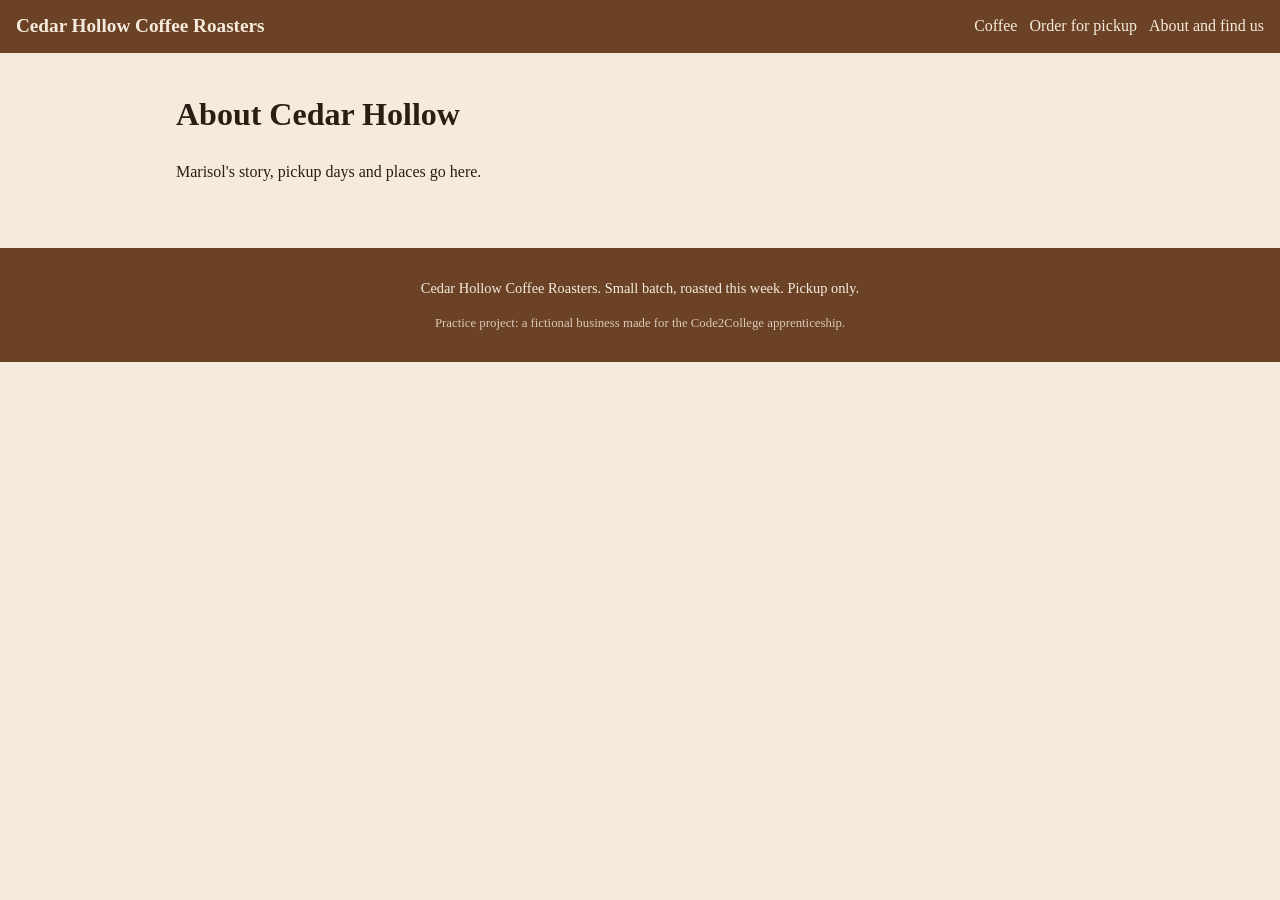
==== about.html @ 4f6b66a6 "Initial starter" ====
<!DOCTYPE html>
<html lang="en">
<head>
  <meta charset="UTF-8">
  <meta name="viewport" content="width=device-width, initial-scale=1.0">
  <title>About and find us | Cedar Hollow Coffee Roasters</title>
  <link rel="stylesheet" href="site.css">
  <link rel="stylesheet" href="about.css">
</head>
<body>
  <!-- SHARED HEADER: the same in every page. Change it only after the whole team agrees. -->
  <header class="site-header">
    <a class="brand" href="index.html">Cedar Hollow Coffee Roasters</a>
    <nav>
      <a href="products.html">Coffee</a>
      <a href="order.html">Order for pickup</a>
      <a href="about.html">About and find us</a>
    </nav>
  </header>

  <main>
    <!-- OWNER: write your name here: ________
         PIECE: About and Find us page, plus listing-draft.md and captions.md.
         Only the owner edits this file, about.css, listing-draft.md and captions.md. -->
    <h1>About Cedar Hollow</h1>
    <p>Marisol's story, pickup days and places go here.</p>
  </main>

  <!-- SHARED FOOTER: the same in every page. Change it only after the whole team agrees. -->
  <footer class="site-footer">
    <p>Cedar Hollow Coffee Roasters. Small batch, roasted this week. Pickup only.</p>
    <p class="practice-note">Practice project: a fictional business made for the Code2College apprenticeship.</p>
  </footer>
</body>
</html>
---- site.css ----
/* SHARED STYLES for every page. Change only after the whole team agrees.
   Brand colors from Marisol: cedar brown #6B4226 and cream #F5EBDD. */
:root { --cedar: #6B4226; --cream: #F5EBDD; --ink: #2b1d12; }
* { box-sizing: border-box; }
body { margin: 0; font-family: Georgia, "Times New Roman", serif; color: var(--ink); background: var(--cream); line-height: 1.5; }
main { max-width: 960px; margin: 0 auto; padding: 16px; }
img { max-width: 100%; height: auto; }
.site-header { background: var(--cedar); color: var(--cream); padding: 12px 16px; display: flex; flex-wrap: wrap; gap: 8px 20px; align-items: center; justify-content: space-between; }
.site-header a { color: var(--cream); text-decoration: none; }
.site-header .brand { font-size: 1.2rem; font-weight: bold; }
.site-header nav { display: flex; flex-wrap: wrap; gap: 12px; }
.site-footer { background: var(--cedar); color: var(--cream); padding: 16px; text-align: center; font-size: 0.9rem; margin-top: 32px; }
.practice-note { opacity: 0.8; font-size: 0.8rem; }
.button { display: inline-block; background: var(--cedar); color: var(--cream); padding: 10px 18px; border-radius: 6px; text-decoration: none; }
.hero { text-align: center; padding: 32px 8px; }
---- about.css ----
/* Styles for about.html only. Only the owner of about.html edits this file. */
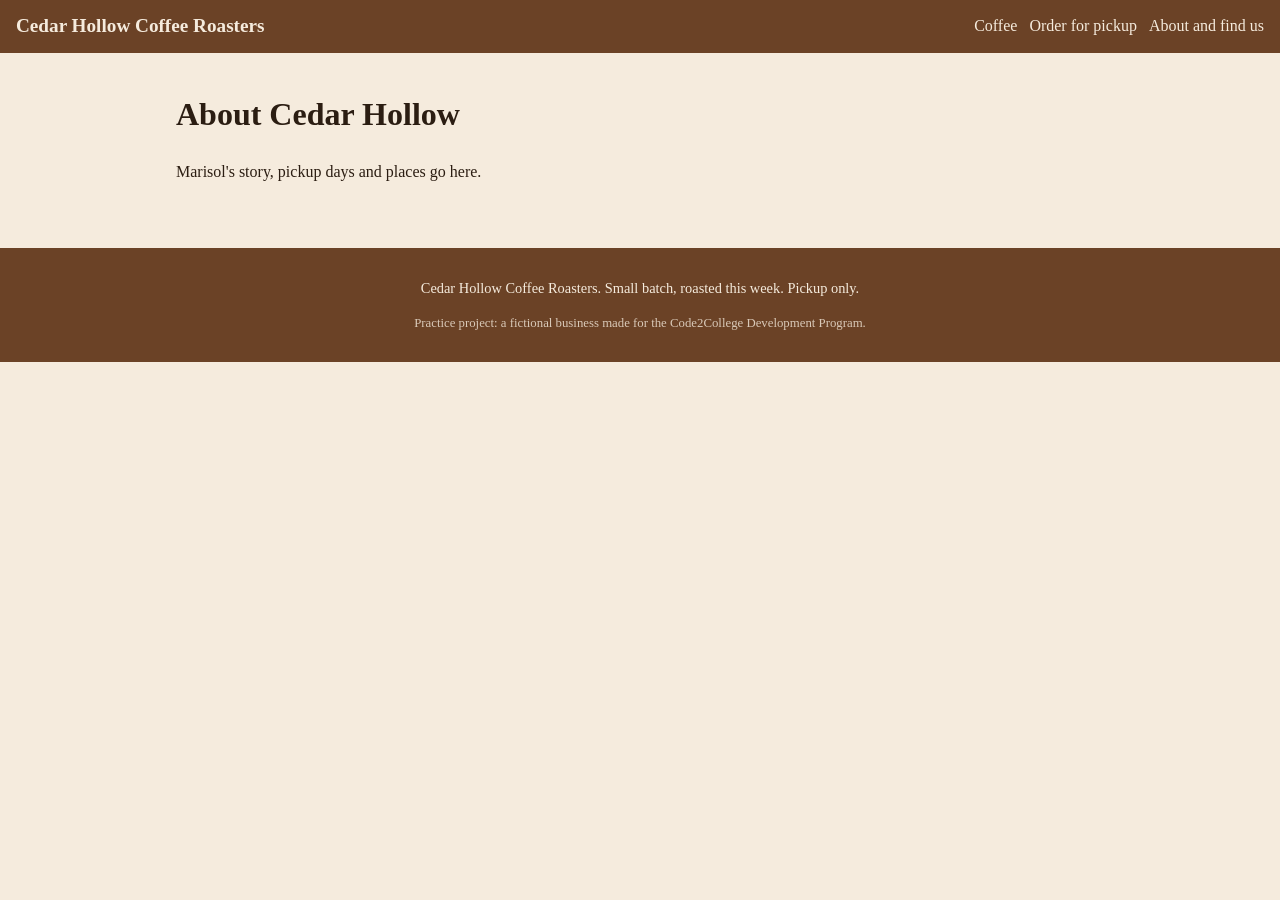
==== commit 6a6dc6eb: "Rename to Code2College Development Program" ====
--- a/about.html
+++ b/about.html
@@ -29,7 +29,7 @@
   <!-- SHARED FOOTER: the same in every page. Change it only after the whole team agrees. -->
   <footer class="site-footer">
     <p>Cedar Hollow Coffee Roasters. Small batch, roasted this week. Pickup only.</p>
-    <p class="practice-note">Practice project: a fictional business made for the Code2College apprenticeship.</p>
+    <p class="practice-note">Practice project: a fictional business made for the Code2College Development Program.</p>
   </footer>
 </body>
 </html>
